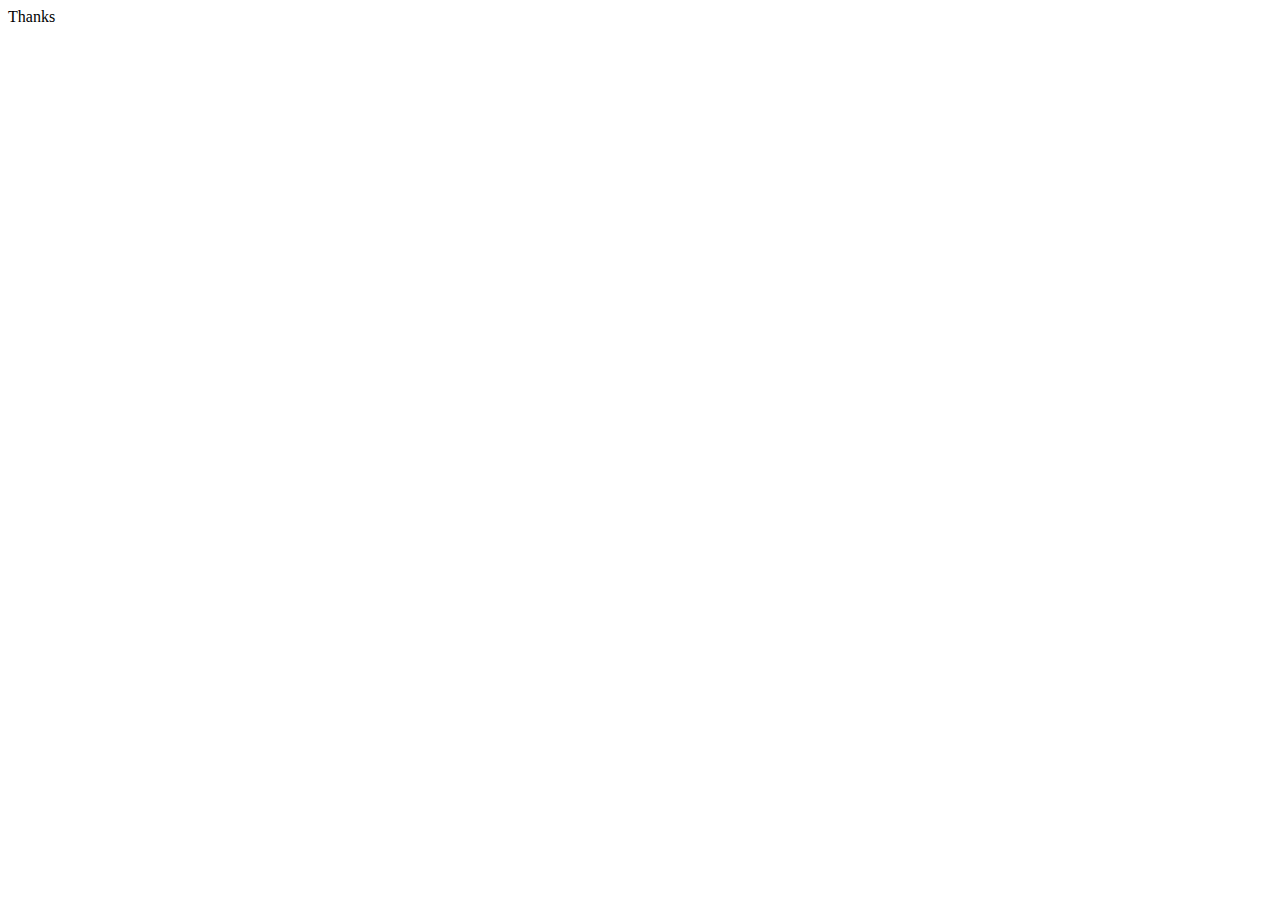
==== thanks.html @ 002aa5c4 "Mailchimp code 3" ====
<!DOCTYPE html>
<html lang="en">
<head>
    <meta charset="UTF-8">
    <meta name="viewport" content="width=device-width, initial-scale=1.0">
    <title>Itsfine</title>
</head>
<body>
Thanks
</body>
</html>
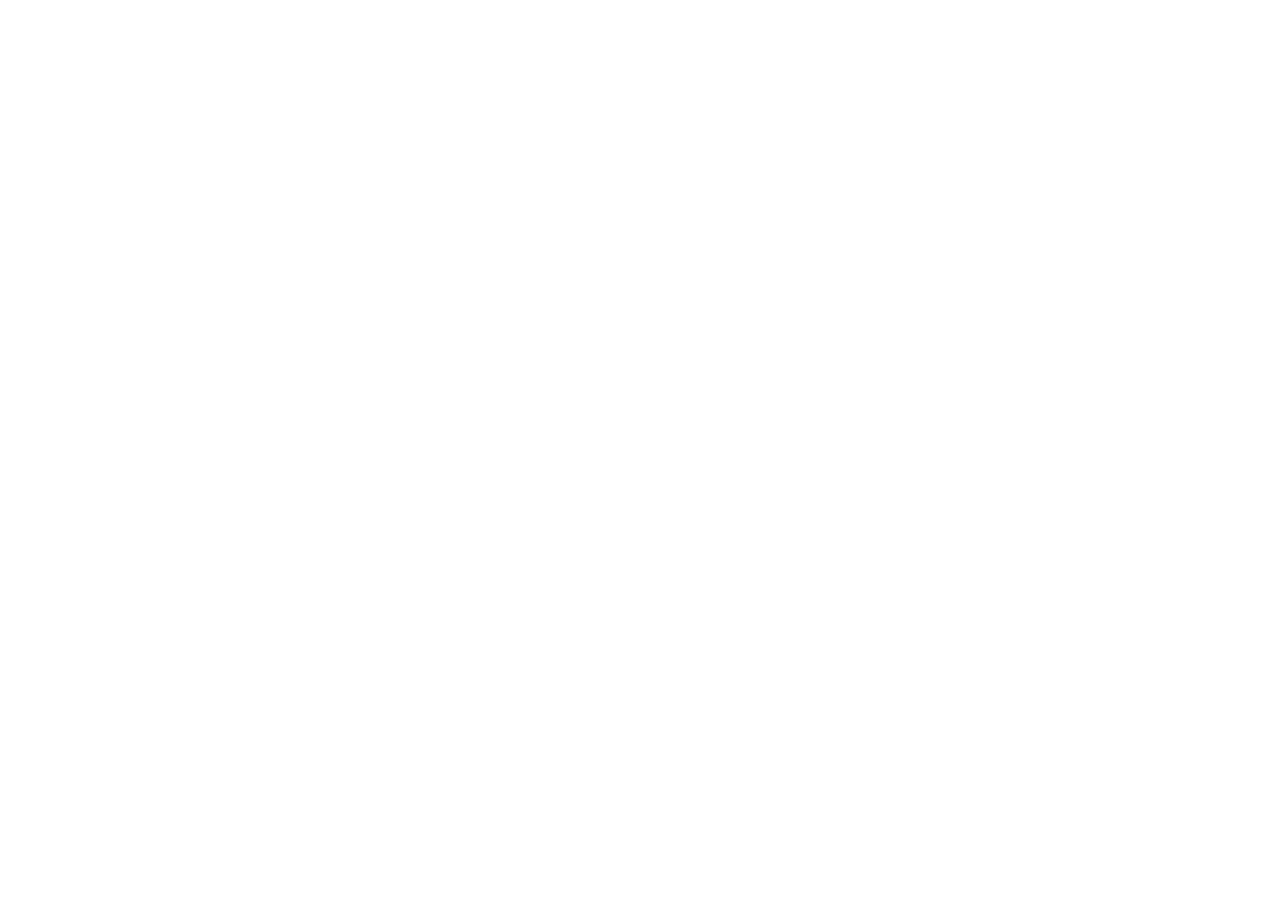
==== commit 7c6a5fb9: "merge" ====
--- a/thanks.html
+++ b/thanks.html
@@ -7,5 +7,9 @@
 </head>
 <body>
 Thanks
+
+<script>
+    window.location.href = 'https://itsfine.netlify.app/'
+</script>
 </body>
 </html>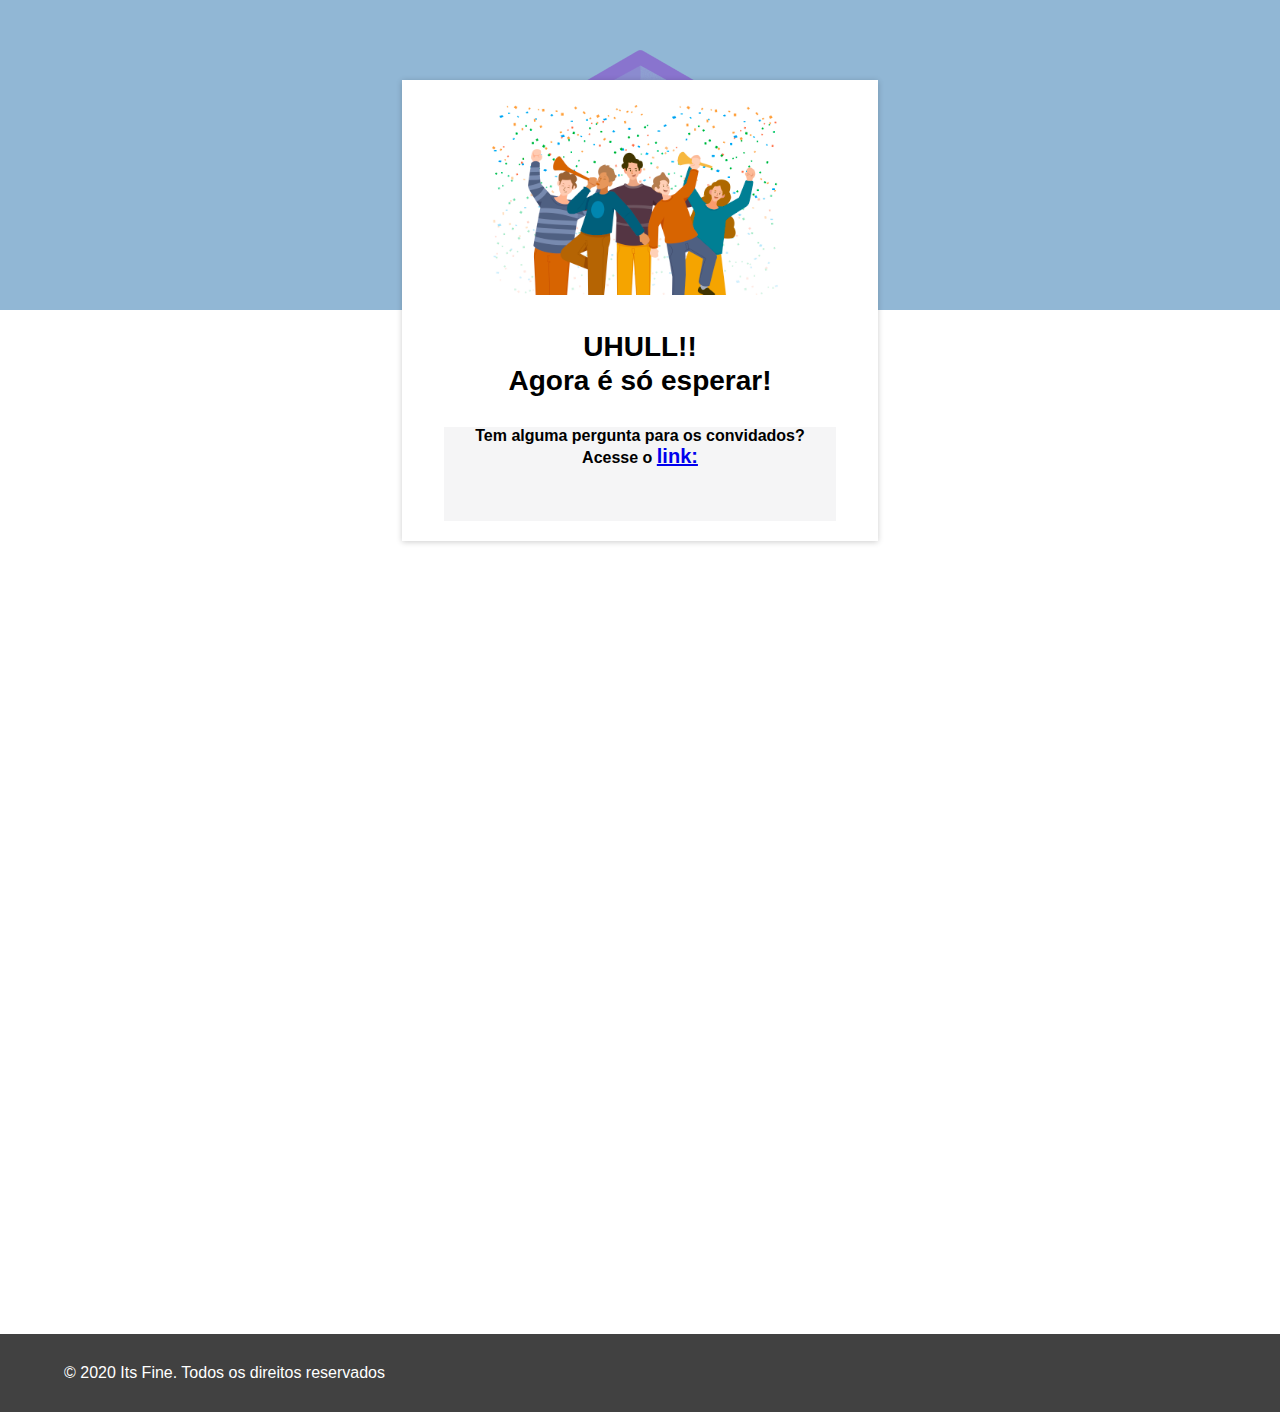
==== commit 2c5fb196: "Adicionada thankyou page" ====
--- a/thanks.html
+++ b/thanks.html
@@ -1,15 +1,61 @@
 <!DOCTYPE html>
 <html lang="en">
+
 <head>
     <meta charset="UTF-8">
     <meta name="viewport" content="width=device-width, initial-scale=1.0">
+    <link rel="stylesheet" href="https://stackpath.bootstrapcdn.com/bootstrap/4.5.0/css/bootstrap.min.css"
+        integrity="sha384-9aIt2nRpC12Uk9gS9baDl411NQApFmC26EwAOH8WgZl5MYYxFfc+NcPb1dKGj7Sk" crossorigin="anonymous">    
+    <link href="./src/css/style.css" rel="stylesheet">
     <title>Itsfine</title>
 </head>
+
 <body>
-Thanks
+    <div class="principal">
+        <header id="cabecalho">
+            <div class="container-fluid">
+                <div id="logo2">
+                    <img src="./src/img/logo2.png" alt="">
+                </div>
+                <div class="retangulo"></div>
+            </div>
+        </header>
+        <section>
+            <div class="quadrado">
+                <div class="centro" id="img">
+                    <img id="fgt" src="./src/img/sucesso.jpg">
+                </div>
+                <div class="centro" id="texto">
+                    <div class="sucesso">
+                        <h3>
+                            <p>UHULL!! <br> Agora é só esperar!</p>
+                        </h3>
+                    </div>
+                    <div class="perguntas">
+                        <h4>Tem alguma pergunta para os convidados? <br> Acesse o <a
+                                href="https://oneask.app/e/live-financas"> link: </a></h4>
+                    </div>
+                </div>
 
-<script>
-    window.location.href = 'https://itsfine.netlify.app/'
-</script>
+            </div>
+        </section>
+    </div>
+    <footer>
+        <span>© 2020 Its Fine. Todos os direitos reservados </span>
+    </footer>
+    <script src="https://code.jquery.com/jquery-3.5.1.slim.min.js"
+        integrity="sha384-DfXdz2htPH0lsSSs5nCTpuj/zy4C+OGpamoFVy38MVBnE+IbbVYUew+OrCXaRkfj"
+        crossorigin="anonymous"></script>
+    <script src="https://cdn.jsdelivr.net/npm/popper.js@1.16.0/dist/umd/popper.min.js"
+        integrity="sha384-Q6E9RHvbIyZFJoft+2mJbHaEWldlvI9IOYy5n3zV9zzTtmI3UksdQRVvoxMfooAo"
+        crossorigin="anonymous"></script>
+    <script src="https://stackpath.bootstrapcdn.com/bootstrap/4.5.0/js/bootstrap.min.js"
+        integrity="sha384-OgVRvuATP1z7JjHLkuOU7Xw704+h835Lr+6QL9UvYjZE3Ipu6Tp75j7Bh/kR0JKI"
+        crossorigin="anonymous"></script>
+
+    <script>
+        // window.location.href = 'https://itsfine.netlify.app/'
+    </script>
 </body>
+
 </html>--- a/src/css/style.css
+++ b/src/css/style.css
@@ -0,0 +1,414 @@
+* {
+    margin: 0;
+    padding: 0;
+    outline: none;
+    box-sizing: border-box;
+    font-family: "Roboto", sans-serif;
+}
+
+
+/* containeres */
+.center-container {
+    width: 80%;
+    margin: 0 10%;
+    max-width: 1300px;
+}
+
+.full {
+    width: 100%;
+    position: relative;
+    display: block;
+}
+
+/* header */
+header, 
+section {
+    display: flex;
+    justify-content: center;
+}
+
+header {
+    background: #91B7D5;
+    padding: 100px 0 40px;
+}
+
+header h1 {
+    width: 70%;
+    font-weight: bold;
+    font-size: 64px;
+    line-height: 120%;
+    color: #FFFFFF;
+    text-align: left;
+    float: left;
+}
+
+.logo {
+    width: 25%;
+    float: right;
+}
+
+.logo img {
+    float: left;
+    width: 100%;
+    margin-top: -30px;
+}
+
+
+/* home */
+.subtitle-home {
+    background: #896CDB;
+    padding: 30px 0;
+}
+
+.subtitle-home h3 {
+    width: 100%;
+    font-weight: normal;
+    font-size: 26px;
+    color: white;
+    text-shadow: 0 0 1px white;
+}
+
+
+/* convidados */
+.convidados {
+    width: 100%;
+}
+
+.convidados h2 {
+    width: 100%;
+    font-weight: bold;
+    font-size: 48px;
+    text-align: center;
+    color: #414141;
+    margin: 100px 0;
+}
+
+.convidados-content {
+    display: flex;
+    justify-content: space-between;
+}
+
+.desc-convidados {
+    width: 49%;
+    margin-bottom: 100px;
+}
+
+.desc-convidados img {
+    width: 60%;
+    margin-left: 20%;
+    border-radius: 500px;
+}
+
+.desc-convidados-info {
+    width: 60%;
+    margin: 30px 20% 0;
+}
+
+.nome-convidado {
+    font-size: 25px;
+    font-weight: bold;
+    color: #222;
+}
+
+.cargo-convidado {
+    font-weight: bold;
+    font-size: 16px;
+    color: gray;
+    margin: 5px 0 15px;
+    border-top: 1px solid #cbcbcb;
+}
+
+.descricao-convidado {
+    font-size: 18px;
+    color: gray;
+}
+
+.linkedin-convidado {
+    margin-top: 15px;
+    float: left;
+}
+
+/* contagem */
+.contagem {
+    margin-bottom: 200px;
+}
+
+.tabela{
+    width: 711px;
+    height: 110px;
+    font-weight: bold;
+    text-align: center;
+    background:#F4F4F4;
+    color: #896CDB;
+    padding: 10px;
+    margin: auto;
+    border-radius:100px 100px    
+}
+
+.cont{
+    font-size: 64px;
+    line-height: 120%;
+}
+
+.tabela2{
+height: 50px;
+font-size: 24px;
+line-height: 120%;
+}
+
+td{
+    width: 25%;   
+}
+/* contagem */
+
+
+/* Formulário */
+.formulario {
+    background: #91B7D5;
+}
+
+.formulario .center-container {
+    display: flex;
+    justify-content: center;
+}
+
+.formulario form {
+    background: #F4F4F4;
+    width: 500px;
+    height: 520px;
+    margin: -150px 0 250px;
+    padding: 20px;
+}
+
+.form-title {
+    width: 100%;
+    margin-bottom: 35px;
+    color: #222;
+    font-weight: bold;
+    font-size: 24px;
+    text-align: center;
+    display: block;
+}
+
+.input-container {
+    padding: 0 70px;
+    margin-bottom: 20px;
+    display: block;
+    width: 100%;
+}
+
+.input-container label,
+.input-container input {
+    display: block;
+    width: 100%;
+    
+}
+.input-container label {
+    font-weight: bold;
+    font-size: 17px;
+    margin-bottom: 5px;
+}
+
+.input-container input {
+    background: #FFFFFF;
+    border: 1px solid #CFCFDB;
+    border-radius: 4px;
+    height: 50px;
+    padding: 10px;
+    font-size: 18px;
+    color: gray;
+}
+
+.formulario form button {
+    background: #896CDB;
+    border-radius: 4px;
+    width: 60%;
+    height: 60px;
+    line-height: 55px;
+    color: white;
+    font-size: 22px;
+    font-weight: bold;
+    cursor: pointer;
+    border: 1px solid transparent;
+    transition: all .2s ease;
+    margin: 25px 20% 20px;
+    box-shadow: 0 2px 7px rgba(0, 0, 0, .7);
+}
+
+.formulario form button:hover {
+    background: white;
+    color:#896CDB;
+    border: 1px solid #896CDB;
+}
+
+.texto-spam {
+    background: rgba(248, 161, 112, 0.34);
+    width: 90%;
+    margin: 10px 5% 25px;
+    padding: 5px;
+    color: #222;
+    font-size: 16px;
+    text-align: center;
+}
+/* Formulário */
+
+/* Footer */
+footer {
+    background: #414141;
+    padding: 30px 0 30px 5%;
+    color: white;
+    text-align: left;
+    width: 100%;
+}
+/* Footer */
+
+/* Thank you page */
+
+.principal{   
+    height: 1334px;
+}
+
+#cabecalho{
+    background-color: #91B7D5;;    
+    height: 310px;
+}
+
+/* header, section{
+    display: flex;
+    justify-content: center;
+} */
+
+.quadrado{
+    
+    position: relative;
+    margin: auto;
+    background-color: #FFFFFF;
+    width: 476px;    
+    margin: -230px;
+    border-color: black;
+    border: 1px;
+    box-shadow: 0px 1px 6px rgba(0, 0, 0, 0.2);
+}
+
+#fgt{
+    float: left;
+    margin-top: -30px;   
+    margin-left: 90px;
+    width: 60%;
+    margin-top: 25px;
+}
+
+#logo2{
+    margin-top: -100px;
+}
+
+.sucesso p{
+    text-align: center;
+    margin-top: 250px;
+    font-size: 28px;
+    font-weight: bold;
+    line-height: 120%;
+}
+
+.perguntas:first-child {    
+    font-size: 16px;
+    padding-top: 26px;
+    font-weight: bold;
+}
+
+.perguntas{
+    text-align: center;
+    background-color: #F5F5F6;
+    width: 392px;
+    margin: auto;
+    margin-bottom: 20px;
+    margin-top: 30px;
+    height: 94px;
+}
+
+a{
+    font-size: 20px;
+}
+
+
+
+
+/* responsivo - media queries */
+@media screen and (max-width: 1024px) {
+    .logo {
+        display: none;
+    }
+
+    .convidados-content {
+        display: block;
+        justify-content: unset;
+    } 
+
+    .desc-convidados {
+        width: 90%;
+        margin: 0 5% 130px;
+    }
+
+    .formulario form {
+        width: 96%;
+        height: auto;
+        padding-bottom: 30px;
+    }
+
+    
+    .input-container {
+        padding-left: 20px;
+        padding-right: 20px;
+    }
+
+    .formulario form button {
+        width: 90%;
+        margin-left: 5%;
+    }
+}
+
+@media only screen and (max-width: 800px) {
+    .tabela {
+         max-width:550px;
+    }
+
+    .cont {
+        font-size: 34px !important;
+    }
+
+    .tabela2 {
+        font-size: 20px !important;
+    }
+  }
+
+@media only screen and (max-width: 600px) {
+    .tabela {
+        display: none;
+    }
+  }
+
+  @media (max-width: 1080px) {
+    #logo2 {
+      display: none;
+    }
+  }
+
+  /* modal */
+.modal-body{
+    color: #896CDB;
+    font-size: 20px;
+    font-weight: bold;
+}
+
+.btn{
+    background-color: #896CDB;
+    color: #DFDFDF; 
+    font-weight: bold; 
+    font-size: 20px;  
+}
+
+.modal-title{
+    color: #896CDB;
+    font-size: 40px;
+    font-weight: bold;
+}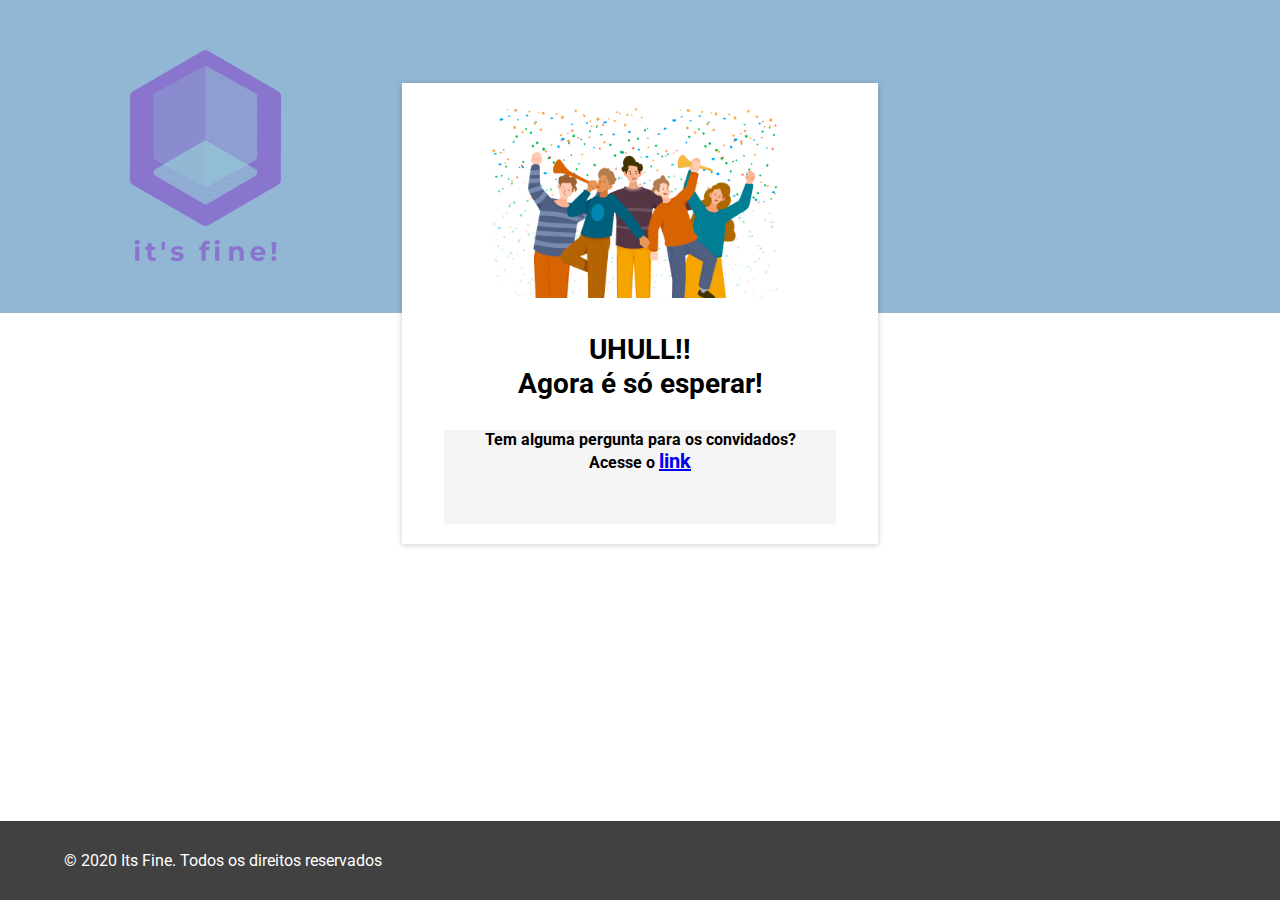
==== commit 1eecbc66: "merge, ajustes, minificacao" ====
--- a/thanks.html
+++ b/thanks.html
@@ -4,58 +4,38 @@
 <head>
     <meta charset="UTF-8">
     <meta name="viewport" content="width=device-width, initial-scale=1.0">
-    <link rel="stylesheet" href="https://stackpath.bootstrapcdn.com/bootstrap/4.5.0/css/bootstrap.min.css"
-        integrity="sha384-9aIt2nRpC12Uk9gS9baDl411NQApFmC26EwAOH8WgZl5MYYxFfc+NcPb1dKGj7Sk" crossorigin="anonymous">    
-    <link href="./src/css/style.css" rel="stylesheet">
+    <link href="src/css/style.min.css" rel="stylesheet">
     <title>Itsfine</title>
 </head>
 
-<body>
-    <div class="principal">
-        <header id="cabecalho">
-            <div class="container-fluid">
-                <div id="logo2">
-                    <img src="./src/img/logo2.png" alt="">
-                </div>
-                <div class="retangulo"></div>
+<body class='thanks'>
+    <header class="cabecalho">
+        <img src="src/img/logo2.png" class="logo-thanks" />
+    </header>
+
+    <section>
+        <div class="quadrado">
+            <div class="centro">
+                <img id="fgt" src="src/img/sucesso.jpg">
             </div>
-        </header>
-        <section>
-            <div class="quadrado">
-                <div class="centro" id="img">
-                    <img id="fgt" src="./src/img/sucesso.jpg">
-                </div>
-                <div class="centro" id="texto">
-                    <div class="sucesso">
-                        <h3>
-                            <p>UHULL!! <br> Agora é só esperar!</p>
-                        </h3>
-                    </div>
-                    <div class="perguntas">
-                        <h4>Tem alguma pergunta para os convidados? <br> Acesse o <a
-                                href="https://oneask.app/e/live-financas"> link: </a></h4>
-                    </div>
+
+            <div class="centro">
+                <div class="sucesso">
+                    <h3><p>UHULL!! <br> Agora é só esperar!</p></h3>
                 </div>
 
+                <div class="perguntas">
+                    <h4>Tem alguma pergunta para os convidados? <br> Acesse o <a
+                            href="https://oneask.app/e/live-financas"> link </a></h4>
+                </div>
             </div>
-        </section>
-    </div>
+
+        </div>
+    </section>
+
     <footer>
         <span>© 2020 Its Fine. Todos os direitos reservados </span>
     </footer>
-    <script src="https://code.jquery.com/jquery-3.5.1.slim.min.js"
-        integrity="sha384-DfXdz2htPH0lsSSs5nCTpuj/zy4C+OGpamoFVy38MVBnE+IbbVYUew+OrCXaRkfj"
-        crossorigin="anonymous"></script>
-    <script src="https://cdn.jsdelivr.net/npm/popper.js@1.16.0/dist/umd/popper.min.js"
-        integrity="sha384-Q6E9RHvbIyZFJoft+2mJbHaEWldlvI9IOYy5n3zV9zzTtmI3UksdQRVvoxMfooAo"
-        crossorigin="anonymous"></script>
-    <script src="https://stackpath.bootstrapcdn.com/bootstrap/4.5.0/js/bootstrap.min.js"
-        integrity="sha384-OgVRvuATP1z7JjHLkuOU7Xw704+h835Lr+6QL9UvYjZE3Ipu6Tp75j7Bh/kR0JKI"
-        crossorigin="anonymous"></script>
-
-    <script>
-        // window.location.href = 'https://itsfine.netlify.app/'
-    </script>
 </body>
 
 </html>--- a/src/css/style.min.css
+++ b/src/css/style.min.css
@@ -0,0 +1 @@
+@import url(https://fonts.googleapis.com/css2?family=Roboto:wght@300;700&display=swap);*{margin:0;padding:0;outline:0;box-sizing:border-box;font-family:Roboto,sans-serif}.center-container{width:80%;margin:0 10%;max-width:1300px}.full{width:100%;position:relative;display:block}header,section{display:flex;justify-content:center}header{background:#91b7d5;padding:100px 0 40px}header h1{width:70%;font-weight:700;font-size:64px;line-height:120%;color:#fff;text-align:left;float:left}.logo{width:25%;float:right}.logo img{float:left;width:100%;margin-top:-30px}.subtitle-home{background:#896cdb;padding:30px 0}.subtitle-home h3{width:100%;font-weight:400;font-size:26px;color:#fff;text-shadow:0 0 1px #fff}.convidados{width:100%}.convidados h2{width:100%;font-weight:700;font-size:48px;text-align:center;color:#414141;margin:100px 0}.convidados-content{display:flex;justify-content:space-between}.desc-convidados{width:49%;margin-bottom:100px}.desc-convidados img{width:60%;margin-left:20%;border-radius:500px}.desc-convidados-info{width:60%;margin:30px 20% 0}.nome-convidado{font-size:25px;font-weight:700;color:#222}.cargo-convidado{font-weight:700;font-size:16px;color:gray;margin:5px 0 15px;border-top:1px solid #cbcbcb}.descricao-convidado{font-size:18px;color:gray}.linkedin-convidado{margin-top:15px;float:left}.contagem{margin-bottom:200px}.tabela{width:711px;height:110px;font-weight:700;text-align:center;background:#f4f4f4;color:#896cdb;padding:10px;margin:auto;border-radius:100px 100px}.cont{font-size:64px;line-height:120%}.tabela2{height:50px;font-size:24px;line-height:120%}td{width:25%}.formulario{background:#91b7d5}.formulario .center-container{display:flex;justify-content:center}.formulario form{background:#f4f4f4;width:500px;height:520px;margin:-150px 0 250px;padding:20px}.form-title{width:100%;margin-bottom:35px;color:#222;font-weight:700;font-size:24px;text-align:center;display:block}.input-container{padding:0 70px;margin-bottom:20px;display:block;width:100%}.input-container input,.input-container label{display:block;width:100%}.input-container label{font-weight:700;font-size:17px;margin-bottom:5px}.input-container input{background:#fff;border:1px solid #cfcfdb;border-radius:4px;height:50px;padding:10px;font-size:18px;color:gray}.formulario form button{background:#896cdb;border-radius:4px;width:60%;height:60px;line-height:55px;color:#fff;font-size:22px;font-weight:700;cursor:pointer;border:1px solid transparent;transition:all .2s ease;margin:25px 20% 20px;box-shadow:0 2px 7px rgba(0,0,0,.7)}.formulario form button:hover{background:#fff;color:#896cdb;border:1px solid #896cdb}.texto-spam{background:rgba(248,161,112,.34);width:90%;margin:10px 5% 25px;padding:5px;color:#222;font-size:16px;text-align:center}footer{background:#414141;padding:30px 0 30px 5%;color:#fff;text-align:left;width:100%}.thanks footer{position:fixed;width:100%;bottom:0}.thanks section{width:100%}.cabecalho{background-color:#91b7d5;width:100%;float:left;display:block;justify-content:unset;padding:0 40px}.logo-thanks{float:left}.quadrado{position:relative;margin:auto;background-color:#fff;width:476px;margin:-230px;border-color:#000;border:1px;box-shadow:0 1px 6px rgba(0,0,0,.2)}#fgt{float:left;margin-top:-30px;margin-left:90px;width:60%;margin-top:25px}.sucesso p{text-align:center;margin-top:250px;font-size:28px;font-weight:700;line-height:120%}.perguntas:first-child{font-size:16px;padding-top:26px;font-weight:700}.perguntas{text-align:center;background-color:#f5f5f6;width:392px;margin:auto;margin-bottom:20px;margin-top:30px;height:94px}a{font-size:20px}.mask-modal{position:fixed;width:100%;height:100%;background:rgba(0,0,0,.3);top:0;bottom:0;right:0;z-index:999;justify-content:center;display:none;transition:all .2s ease}.modal-content{width:500px;height:250px;margin-top:50px;background:#fff;border-radius:5px}.modal-header{padding:1rem 1rem;border-bottom:1px solid #dee2e6;border-top-left-radius:calc(.3rem - 1px);border-top-right-radius:calc(.3rem - 1px);justify-content:space-between;display:flex}.modal-title{color:#896cdb;font-size:40px;font-weight:700}.modal-body{position:relative;-ms-flex:1 1 auto;flex:1 1 auto;padding:1rem;color:#896cdb;font-size:20px;font-weight:700}.modal-footer{display:flex;-ms-flex-wrap:wrap;flex-wrap:wrap;-ms-flex-align:center;align-items:center;-ms-flex-pack:end;justify-content:flex-end;padding:.75rem;border-top:1px solid #dee2e6;border-bottom-right-radius:calc(.3rem - 1px);border-bottom-left-radius:calc(.3rem - 1px)}.modal-footer button{background-color:#896cdb;color:#dfdfdf;font-weight:700;font-size:20px;cursor:pointer;border:none;padding:8px 20px;border-radius:4px;transition:all .2s ease;margin-top:15px}.modal-footer button:hover{background-color:gray;color:#fff}.close{background-color:transparent;border:0;padding:1rem 1rem;margin:-1rem -1rem -1rem auto;float:right;font-size:1.5rem;font-weight:700;line-height:1;color:#000;text-shadow:0 1px 0 #fff;opacity:.5;cursor:pointer;transition:all .2s ease}.close:hover{color:#000;text-decoration:none;opacity:1}.show-modal{transition:all .2s ease;display:flex}@media screen and (max-width:1024px){.logo{display:none}.convidados-content{display:block;justify-content:unset}.desc-convidados{width:90%;margin:0 5% 130px}.formulario form{width:96%;height:auto;padding-bottom:30px}.input-container{padding-left:20px;padding-right:20px}.formulario form button{width:90%;margin-left:5%}.mask-modal,.show-modal{display:none!important}.quadrado{margin-top:0}.logo-thanks{width:80%;margin-left:10%}.thanks{background:#91b7d5}}@media only screen and (max-width:800px){.tabela{max-width:550px}.cont{font-size:34px!important}.tabela2{font-size:20px!important}}@media only screen and (max-width:600px){.tabela{display:none}}@media (max-width:1080px){#logo2{display:none}}.modal-body{color:#896cdb;font-size:20px;font-weight:700}.btn{background-color:#896cdb;color:#dfdfdf;font-weight:700;font-size:20px}.modal-title{color:#896cdb;font-size:40px;font-weight:700}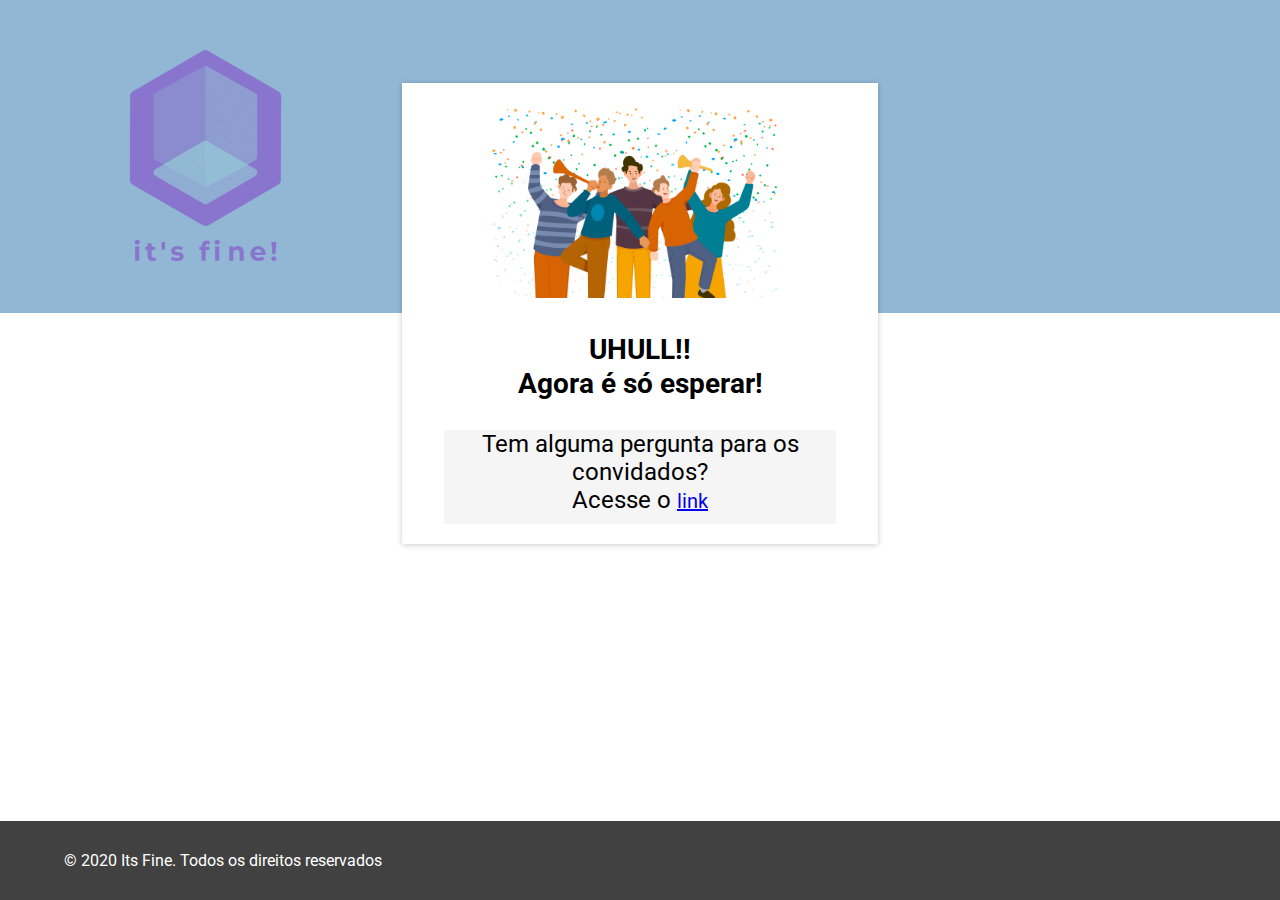
==== commit 2f21596c: "final fight" ====
--- a/thanks.html
+++ b/thanks.html
@@ -25,11 +25,9 @@
                 </div>
 
                 <div class="perguntas">
-                    <h4>Tem alguma pergunta para os convidados? <br> Acesse o <a
-                            href="https://oneask.app/e/live-financas"> link </a></h4>
+                    <h4>Tem alguma pergunta para os convidados? <br> Acesse o <a href="https://oneask.app/e/live-financas"> link </a></h4>
                 </div>
             </div>
-
         </div>
     </section>
 
--- a/src/css/style.min.css
+++ b/src/css/style.min.css
@@ -1 +1 @@
-@import url(https://fonts.googleapis.com/css2?family=Roboto:wght@300;700&display=swap);*{margin:0;padding:0;outline:0;box-sizing:border-box;font-family:Roboto,sans-serif}.center-container{width:80%;margin:0 10%;max-width:1300px}.full{width:100%;position:relative;display:block}header,section{display:flex;justify-content:center}header{background:#91b7d5;padding:100px 0 40px}header h1{width:70%;font-weight:700;font-size:64px;line-height:120%;color:#fff;text-align:left;float:left}.logo{width:25%;float:right}.logo img{float:left;width:100%;margin-top:-30px}.subtitle-home{background:#896cdb;padding:30px 0}.subtitle-home h3{width:100%;font-weight:400;font-size:26px;color:#fff;text-shadow:0 0 1px #fff}.convidados{width:100%}.convidados h2{width:100%;font-weight:700;font-size:48px;text-align:center;color:#414141;margin:100px 0}.convidados-content{display:flex;justify-content:space-between}.desc-convidados{width:49%;margin-bottom:100px}.desc-convidados img{width:60%;margin-left:20%;border-radius:500px}.desc-convidados-info{width:60%;margin:30px 20% 0}.nome-convidado{font-size:25px;font-weight:700;color:#222}.cargo-convidado{font-weight:700;font-size:16px;color:gray;margin:5px 0 15px;border-top:1px solid #cbcbcb}.descricao-convidado{font-size:18px;color:gray}.linkedin-convidado{margin-top:15px;float:left}.contagem{margin-bottom:200px}.tabela{width:711px;height:110px;font-weight:700;text-align:center;background:#f4f4f4;color:#896cdb;padding:10px;margin:auto;border-radius:100px 100px}.cont{font-size:64px;line-height:120%}.tabela2{height:50px;font-size:24px;line-height:120%}td{width:25%}.formulario{background:#91b7d5}.formulario .center-container{display:flex;justify-content:center}.formulario form{background:#f4f4f4;width:500px;height:520px;margin:-150px 0 250px;padding:20px}.form-title{width:100%;margin-bottom:35px;color:#222;font-weight:700;font-size:24px;text-align:center;display:block}.input-container{padding:0 70px;margin-bottom:20px;display:block;width:100%}.input-container input,.input-container label{display:block;width:100%}.input-container label{font-weight:700;font-size:17px;margin-bottom:5px}.input-container input{background:#fff;border:1px solid #cfcfdb;border-radius:4px;height:50px;padding:10px;font-size:18px;color:gray}.formulario form button{background:#896cdb;border-radius:4px;width:60%;height:60px;line-height:55px;color:#fff;font-size:22px;font-weight:700;cursor:pointer;border:1px solid transparent;transition:all .2s ease;margin:25px 20% 20px;box-shadow:0 2px 7px rgba(0,0,0,.7)}.formulario form button:hover{background:#fff;color:#896cdb;border:1px solid #896cdb}.texto-spam{background:rgba(248,161,112,.34);width:90%;margin:10px 5% 25px;padding:5px;color:#222;font-size:16px;text-align:center}footer{background:#414141;padding:30px 0 30px 5%;color:#fff;text-align:left;width:100%}.thanks footer{position:fixed;width:100%;bottom:0}.thanks section{width:100%}.cabecalho{background-color:#91b7d5;width:100%;float:left;display:block;justify-content:unset;padding:0 40px}.logo-thanks{float:left}.quadrado{position:relative;margin:auto;background-color:#fff;width:476px;margin:-230px;border-color:#000;border:1px;box-shadow:0 1px 6px rgba(0,0,0,.2)}#fgt{float:left;margin-top:-30px;margin-left:90px;width:60%;margin-top:25px}.sucesso p{text-align:center;margin-top:250px;font-size:28px;font-weight:700;line-height:120%}.perguntas:first-child{font-size:16px;padding-top:26px;font-weight:700}.perguntas{text-align:center;background-color:#f5f5f6;width:392px;margin:auto;margin-bottom:20px;margin-top:30px;height:94px}a{font-size:20px}.mask-modal{position:fixed;width:100%;height:100%;background:rgba(0,0,0,.3);top:0;bottom:0;right:0;z-index:999;justify-content:center;display:none;transition:all .2s ease}.modal-content{width:500px;height:250px;margin-top:50px;background:#fff;border-radius:5px}.modal-header{padding:1rem 1rem;border-bottom:1px solid #dee2e6;border-top-left-radius:calc(.3rem - 1px);border-top-right-radius:calc(.3rem - 1px);justify-content:space-between;display:flex}.modal-title{color:#896cdb;font-size:40px;font-weight:700}.modal-body{position:relative;-ms-flex:1 1 auto;flex:1 1 auto;padding:1rem;color:#896cdb;font-size:20px;font-weight:700}.modal-footer{display:flex;-ms-flex-wrap:wrap;flex-wrap:wrap;-ms-flex-align:center;align-items:center;-ms-flex-pack:end;justify-content:flex-end;padding:.75rem;border-top:1px solid #dee2e6;border-bottom-right-radius:calc(.3rem - 1px);border-bottom-left-radius:calc(.3rem - 1px)}.modal-footer button{background-color:#896cdb;color:#dfdfdf;font-weight:700;font-size:20px;cursor:pointer;border:none;padding:8px 20px;border-radius:4px;transition:all .2s ease;margin-top:15px}.modal-footer button:hover{background-color:gray;color:#fff}.close{background-color:transparent;border:0;padding:1rem 1rem;margin:-1rem -1rem -1rem auto;float:right;font-size:1.5rem;font-weight:700;line-height:1;color:#000;text-shadow:0 1px 0 #fff;opacity:.5;cursor:pointer;transition:all .2s ease}.close:hover{color:#000;text-decoration:none;opacity:1}.show-modal{transition:all .2s ease;display:flex}@media screen and (max-width:1024px){.logo{display:none}.convidados-content{display:block;justify-content:unset}.desc-convidados{width:90%;margin:0 5% 130px}.formulario form{width:96%;height:auto;padding-bottom:30px}.input-container{padding-left:20px;padding-right:20px}.formulario form button{width:90%;margin-left:5%}.mask-modal,.show-modal{display:none!important}.quadrado{margin-top:0}.logo-thanks{width:80%;margin-left:10%}.thanks{background:#91b7d5}}@media only screen and (max-width:800px){.tabela{max-width:550px}.cont{font-size:34px!important}.tabela2{font-size:20px!important}}@media only screen and (max-width:600px){.tabela{display:none}}@media (max-width:1080px){#logo2{display:none}}.modal-body{color:#896cdb;font-size:20px;font-weight:700}.btn{background-color:#896cdb;color:#dfdfdf;font-weight:700;font-size:20px}.modal-title{color:#896cdb;font-size:40px;font-weight:700}+@import url(https://fonts.googleapis.com/css2?family=Roboto:wght@300;700&display=swap);*{margin:0;padding:0;outline:0;box-sizing:border-box;font-family:Roboto,sans-serif}.center-container{width:80%;margin:0 10%;max-width:1300px}.full{width:100%;position:relative;display:block}header,section{display:flex;justify-content:center}header{background:#91b7d5;padding:100px 0 40px}header h1{width:70%;font-weight:700;font-size:64px;line-height:120%;color:#fff;text-align:left;float:left}.logo{width:25%;float:right}.logo img{float:left;width:100%;margin-top:-30px}.subtitle-home{background:#896cdb;padding:30px 0}.subtitle-home h3{width:100%;font-weight:400;font-size:26px;color:#fff;text-shadow:0 0 1px #fff}.convidados{width:100%}.convidados h2{width:100%;font-weight:700;font-size:48px;text-align:center;color:#414141;margin:100px 0}.convidados-content{display:flex;justify-content:space-between}.desc-convidados{width:49%;margin-bottom:100px}.desc-convidados img{width:60%;margin-left:20%;border-radius:500px}.desc-convidados-info{width:60%;margin:30px 20% 0}.nome-convidado{font-size:25px;font-weight:700;color:#222}.cargo-convidado{font-weight:700;font-size:16px;color:gray;margin:5px 0 15px;border-top:1px solid #cbcbcb}.descricao-convidado{font-size:18px;color:gray}.linkedin-convidado{margin-top:15px;float:left}.contagem{margin-bottom:200px}.tabela{width:711px;height:110px;font-weight:700;text-align:center;background:#f4f4f4;color:#896cdb;padding:10px;margin:auto;border-radius:100px 100px}.cont{font-size:64px;line-height:120%}.tabela2{height:50px;font-size:24px;line-height:120%}td{width:25%}.formulario{background:#91b7d5}.formulario .center-container{display:flex;justify-content:center}.formulario form{background:#f4f4f4;width:500px;height:520px;margin:-150px 0 250px;padding:20px}.form-title{width:100%;margin-bottom:35px;color:#222;font-weight:700;font-size:24px;text-align:center;display:block}.input-container{padding:0 70px;margin-bottom:20px;display:block;width:100%}.input-container input,.input-container label{display:block;width:100%}.input-container label{font-weight:700;font-size:17px;margin-bottom:5px}.input-container input{background:#fff;border:1px solid #cfcfdb;border-radius:4px;height:50px;padding:10px;font-size:18px;color:gray}.formulario form button{background:#896cdb;border-radius:4px;width:60%;height:60px;line-height:55px;color:#fff;font-size:22px;font-weight:700;cursor:pointer;border:1px solid transparent;transition:all .2s ease;margin:25px 20% 20px;box-shadow:0 2px 7px rgba(0,0,0,.7)}.formulario form button:hover{background:#fff;color:#896cdb;border:1px solid #896cdb}.texto-spam{background:rgba(248,161,112,.34);width:90%;margin:10px 5% 25px;padding:5px;color:#222;font-size:16px;text-align:center}footer{background:#414141;padding:30px 0 30px 5%;color:#fff;text-align:left;width:100%}.thanks footer{position:fixed;width:100%;bottom:0}.thanks section{width:100%}.cabecalho{background-color:#91b7d5;width:100%;float:left;display:block;justify-content:unset;padding:0 40px}.logo-thanks{float:left}.quadrado{position:relative;margin:auto;background-color:#fff;width:476px;margin:-230px;border-color:#000;border:1px;box-shadow:0 1px 6px rgba(0,0,0,.2)}#fgt{float:left;margin-top:-30px;margin-left:90px;width:60%;margin-top:25px}.sucesso p{text-align:center;margin-top:250px;font-size:28px;font-weight:700;line-height:120%}.perguntas:first-child{font-size:16px;padding-top:26px;font-weight:700}.perguntas{text-align:center;background-color:#f5f5f6;width:392px;margin:auto;margin-bottom:20px;margin-top:30px;height:94px}.perguntas h4{font-size:1.5rem;font-weight:400}a{font-size:20px}.mask-modal{position:fixed;width:100%;height:100%;background:rgba(0,0,0,.3);top:0;bottom:0;right:0;z-index:999;justify-content:center;display:none;transition:all .2s ease}.modal-content{width:500px;height:250px;margin-top:50px;background:#fff;border-radius:5px}.modal-header{padding:1rem 1rem;border-bottom:1px solid #dee2e6;border-top-left-radius:calc(.3rem - 1px);border-top-right-radius:calc(.3rem - 1px);justify-content:space-between;display:flex}.modal-title{color:#896cdb;font-size:40px;font-weight:700}.modal-body{position:relative;-ms-flex:1 1 auto;flex:1 1 auto;padding:1rem;color:#896cdb;font-size:20px;font-weight:700}.modal-footer{display:flex;-ms-flex-wrap:wrap;flex-wrap:wrap;-ms-flex-align:center;align-items:center;-ms-flex-pack:end;justify-content:flex-end;padding:.75rem;border-top:1px solid #dee2e6;border-bottom-right-radius:calc(.3rem - 1px);border-bottom-left-radius:calc(.3rem - 1px)}.modal-footer button{background-color:#896cdb;color:#dfdfdf;font-weight:700;font-size:20px;cursor:pointer;border:none;padding:8px 20px;border-radius:4px;transition:all .2s ease;margin-top:15px}.modal-footer button:hover{background-color:gray;color:#fff}.close{background-color:transparent;border:0;padding:1rem 1rem;margin:-1rem -1rem -1rem auto;float:right;font-size:1.5rem;font-weight:700;line-height:1;color:#000;text-shadow:0 1px 0 #fff;opacity:.5;cursor:pointer;transition:all .2s ease}.close:hover{color:#000;text-decoration:none;opacity:1}.show-modal{transition:all .2s ease;display:flex}@media screen and (max-width:1024px){.logo{display:none}.convidados-content{display:block;justify-content:unset}.desc-convidados{width:90%;margin:0 5% 130px}.formulario form{width:96%;height:auto;padding-bottom:30px}.input-container{padding-left:20px;padding-right:20px}.formulario form button{width:90%;margin-left:5%}.mask-modal,.show-modal{display:none!important}.quadrado{margin-top:0}.logo-thanks{width:80%;margin-left:10%}.thanks{background:#91b7d5}}@media only screen and (max-width:800px){.tabela{max-width:550px}.cont{font-size:34px!important}.tabela2{font-size:20px!important}}@media only screen and (max-width:600px){.tabela{display:none}}@media (max-width:1080px){#logo2{display:none}}.modal-body{color:#896cdb;font-size:20px;font-weight:700}.btn{background-color:#896cdb;color:#dfdfdf;font-weight:700;font-size:20px}.modal-title{color:#896cdb;font-size:40px;font-weight:700}